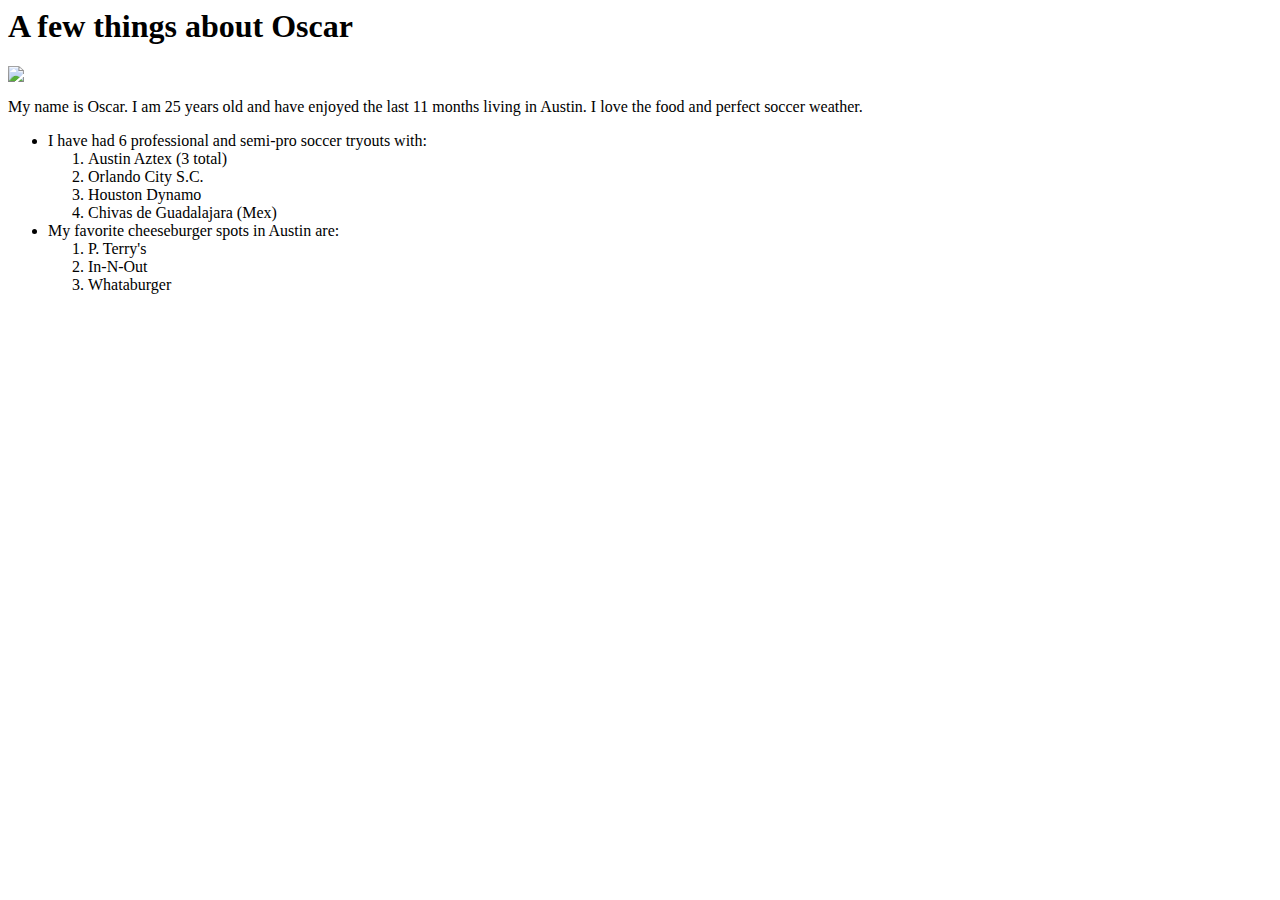
==== about.html @ 16d958f8 "uploaded about.html without picture" ====
<! DOCTYPE html>
<html>
	<head>
	<title>Oscar</title>
	</head>
<body>
	<h1> A few things about Oscar</h1>
	<img src = "/Users/Oscar/Documents/untitled folder" *// replace with my photo />
	<p>My name is Oscar. I am 25 years old and have enjoyed the last 11 months living in Austin. I love the food and perfect soccer weather.</p>
	<ul>
		<li>I have had 6 professional and semi-pro soccer tryouts with:</li>
		<ol>
			<li>Austin Aztex (3 total)</li>
			<li>Orlando City S.C.</li>
			<li>Houston Dynamo</li>
			<li>Chivas de Guadalajara (Mex)</li>
		</ol>
		<li>My favorite cheeseburger spots in Austin are:</li>
		<ol>
			<li>P. Terry's</li>
			<li>In-N-Out</li>
			<li>Whataburger</li>
		</ol>
		</html>
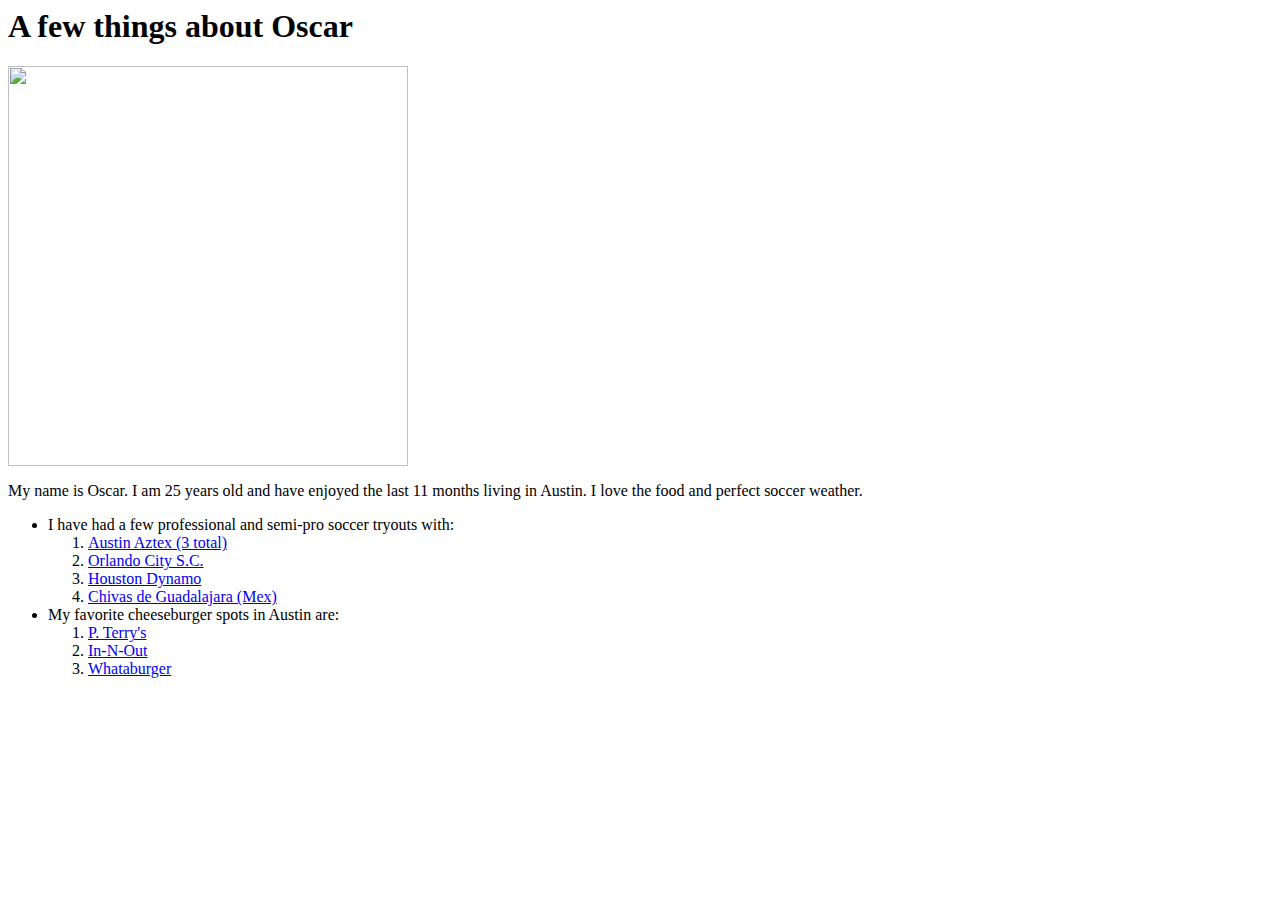
==== commit 2d10109f: "resized pic" ====
--- a/about.html
+++ b/about.html
@@ -2,24 +2,26 @@
 <html>
 	<head>
 	<title>Oscar</title>
+	<link rel="stylesheet" type="text/css" href="style.css">
 	</head>
 <body>
 	<h1> A few things about Oscar</h1>
-	<img src = "/Users/Oscar/Documents/untitled folder" *// replace with my photo />
+	<img class="about-photo" src="/Users/Oscar/Documents/MakerSquare/blog/AboutMePhoto.jpg"/>
 	<p>My name is Oscar. I am 25 years old and have enjoyed the last 11 months living in Austin. I love the food and perfect soccer weather.</p>
 	<ul>
-		<li>I have had 6 professional and semi-pro soccer tryouts with:</li>
+		<li>I have had a few professional and semi-pro soccer tryouts with:</li>
 		<ol>
-			<li>Austin Aztex (3 total)</li>
-			<li>Orlando City S.C.</li>
-			<li>Houston Dynamo</li>
-			<li>Chivas de Guadalajara (Mex)</li>
+			<li><a href="http://austinaztex.com">Austin Aztex (3 total)</a></li>
+			<li><a href="http://orlandocitysc.com">Orlando City S.C.</a></li>
+			<li><a href="http://www.houstondynamo.com">Houston Dynamo</a></li>
+			<li><a href="http://www.chivasdecorazon.com.mx">Chivas de Guadalajara (Mex)</a></li>
 		</ol>
 		<li>My favorite cheeseburger spots in Austin are:</li>
 		<ol>
-			<li>P. Terry's</li>
-			<li>In-N-Out</li>
-			<li>Whataburger</li>
+			<li><a href="http://www.pterrys.com">P. Terry's</a></li>
+			<li><a href="http://www.in-n-out.com">In-N-Out</a></li>
+			<li><a href="http://whataburger.com">Whataburger</a></li>
 		</ol>
-		</html>
+	</body>
+</html>
 
--- a/style.css
+++ b/style.css
@@ -0,0 +1,3 @@
+.about-photo {
+	width: 400px;
+}